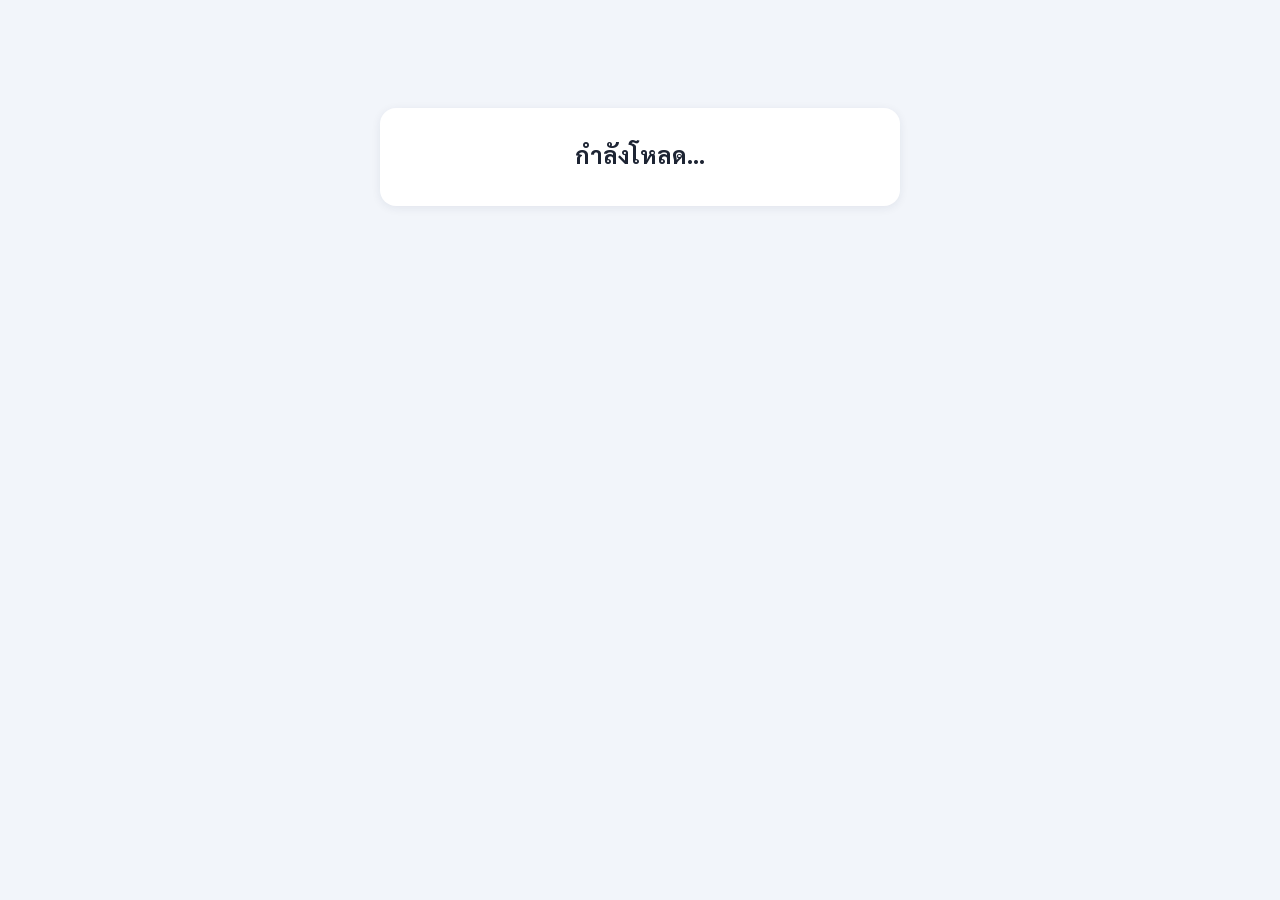
==== public.html @ 7c53c4de "Add files via upload" ====
<!DOCTYPE html>
<html lang="th">
<head>
<meta charset="utf-8">
<meta name="viewport" content="width=device-width, initial-scale=1">
<meta name="theme-color" content="#1f4e79">
<meta name="robots" content="noindex,nofollow">
<title>สรุปยอดกำลังพลประจำวัน</title>
<link rel="preconnect" href="https://fonts.googleapis.com">
<link rel="preconnect" href="https://fonts.gstatic.com" crossorigin>
<link href="https://fonts.googleapis.com/css2?family=Sarabun:wght@400;500;600;700&display=swap" rel="stylesheet">
<style>
:root{--pri:#1f4e79;--pri2:#2b6cb0;--ink:#1d2433;--mut:#6b7488;--bg:#f2f5fa;--card:#fff;--line:#e3e7ef;--ok:#16794a;--okbg:#e6f4ec;--warn:#b7791f;--warnbg:#fdf3dc;--sp:#6b46c1;--spbg:#efe9fb}
*{box-sizing:border-box}
body{margin:0;font-family:'Sarabun',system-ui,sans-serif;background:var(--bg);color:var(--ink);font-size:16px;line-height:1.5}
.hero{background:linear-gradient(135deg,#1f4e79,#2b6cb0);color:#fff;padding:22px 16px 64px}
.wrap{max-width:1040px;margin:0 auto;padding:0 16px}
.hero .wrap{padding:0}
.brand{display:flex;align-items:center;gap:12px;font-weight:600;font-size:17px;opacity:.95}
.brand img{height:42px;width:auto;border-radius:8px;background:#fff;padding:2px}
.hero h1{margin:14px 0 2px;font-size:28px;font-weight:700;line-height:1.25}
.date{font-size:19px;opacity:.95}
.asof{display:inline-block;margin-top:10px;background:rgba(255,255,255,.18);border-radius:999px;padding:3px 12px;font-size:14px}
main{margin-top:-44px;padding-bottom:30px}
.banner{background:var(--warnbg);color:#7a5200;border:1px solid #f0d9a0;border-radius:12px;padding:10px 14px;margin-bottom:14px;font-weight:500}
.kpis{display:grid;grid-template-columns:repeat(4,1fr);gap:12px}
.kpi{background:var(--card);border-radius:16px;padding:16px 18px;box-shadow:0 2px 10px rgba(20,40,80,.08);border-top:5px solid var(--pri2)}
.kpi .l{color:var(--mut);font-size:14px}
.kpi .n{font-size:40px;font-weight:700;line-height:1.1;margin-top:2px}
.kpi .s{color:var(--mut);font-size:13px;margin-top:2px}
.kpi.ok{border-top-color:var(--ok)}.kpi.ok .n{color:var(--ok)}
.kpi.warn{border-top-color:#d69e2e}.kpi.warn .n{color:var(--warn)}
.kpi.sp{border-top-color:#805ad5}.kpi.sp .n{color:var(--sp)}
.card{background:var(--card);border-radius:16px;padding:16px 18px;margin-top:14px;box-shadow:0 1px 6px rgba(20,40,80,.06)}
.card h2{margin:0 0 10px;font-size:18px;font-weight:600}
.card h2 small{color:var(--mut);font-weight:400;font-size:13px}
.stack{display:flex;height:22px;border-radius:999px;overflow:hidden;background:#e8edf4}
.stack i{display:block;height:100%}
.legend{display:flex;flex-wrap:wrap;gap:6px 16px;margin-top:8px;font-size:14px;color:var(--mut)}
.legend b{display:inline-block;width:11px;height:11px;border-radius:3px;margin-right:5px;vertical-align:-1px}
.grid2{display:grid;grid-template-columns:1fr 1fr;gap:14px}
.hb{display:grid;grid-template-columns:minmax(110px,1.2fr) 2fr auto;gap:10px;align-items:center;padding:6px 0;font-size:15px}
.hb .t{height:12px;background:#e8edf4;border-radius:999px;overflow:hidden}
.hb .t i{display:block;height:100%;background:var(--pri2);border-radius:999px}
.hb .v{font-weight:600;min-width:42px;text-align:right}
.tiles{display:grid;grid-template-columns:repeat(3,1fr);gap:10px}
.tile{background:var(--spbg);border-radius:12px;padding:12px 14px}
.tile .n{font-size:30px;font-weight:700;color:var(--sp);line-height:1.1}
.tile .l{font-size:14px;color:#4a3a7a}
table{width:100%;border-collapse:collapse;font-size:15px}
th,td{padding:8px 6px;text-align:right;border-bottom:1px solid var(--line)}
th:first-child,td:first-child{text-align:left}
th{color:var(--mut);font-weight:500;font-size:13px}
tfoot td{font-weight:700;border-bottom:0}
.g{color:var(--ok);font-weight:600}.a{color:var(--warn);font-weight:600}.p{color:var(--sp);font-weight:600}
.names{columns:2;column-gap:24px;font-size:15px;margin:0;padding:0;list-style:none}
.names li{break-inside:avoid;padding:3px 0;border-bottom:1px dashed var(--line)}
.names small{color:var(--mut)}
.note{color:var(--mut);font-size:13px;margin-top:10px}
.state{max-width:520px;margin:12vh auto;text-align:center;padding:28px;background:#fff;border-radius:16px;box-shadow:0 2px 10px rgba(20,40,80,.08)}
.state h2{margin:0 0 6px}.state p{color:var(--mut);margin:0}
footer{text-align:center;color:var(--mut);font-size:13px;padding:6px 16px 22px}
body.embed .hero{padding:14px 16px 56px}body.embed .hero h1{font-size:22px}body.embed footer{display:none}
@media(max-width:760px){.kpis{grid-template-columns:repeat(2,1fr)}.grid2{grid-template-columns:1fr}.tiles{grid-template-columns:1fr}.names{columns:1}.hero h1{font-size:23px}.kpi .n{font-size:34px}}
@media print{.hero{background:#fff;color:#000;padding:0}.asof{background:none;border:1px solid #999}.kpi,.card{box-shadow:none;border:1px solid #ccc}main{margin-top:0}}
</style>
</head>
<body>
<div id="app"><div class="state"><h2>กำลังโหลด…</h2></div></div>
<script src="api-config.js"></script>
<script src="js/public.js"></script>
</body>
</html>
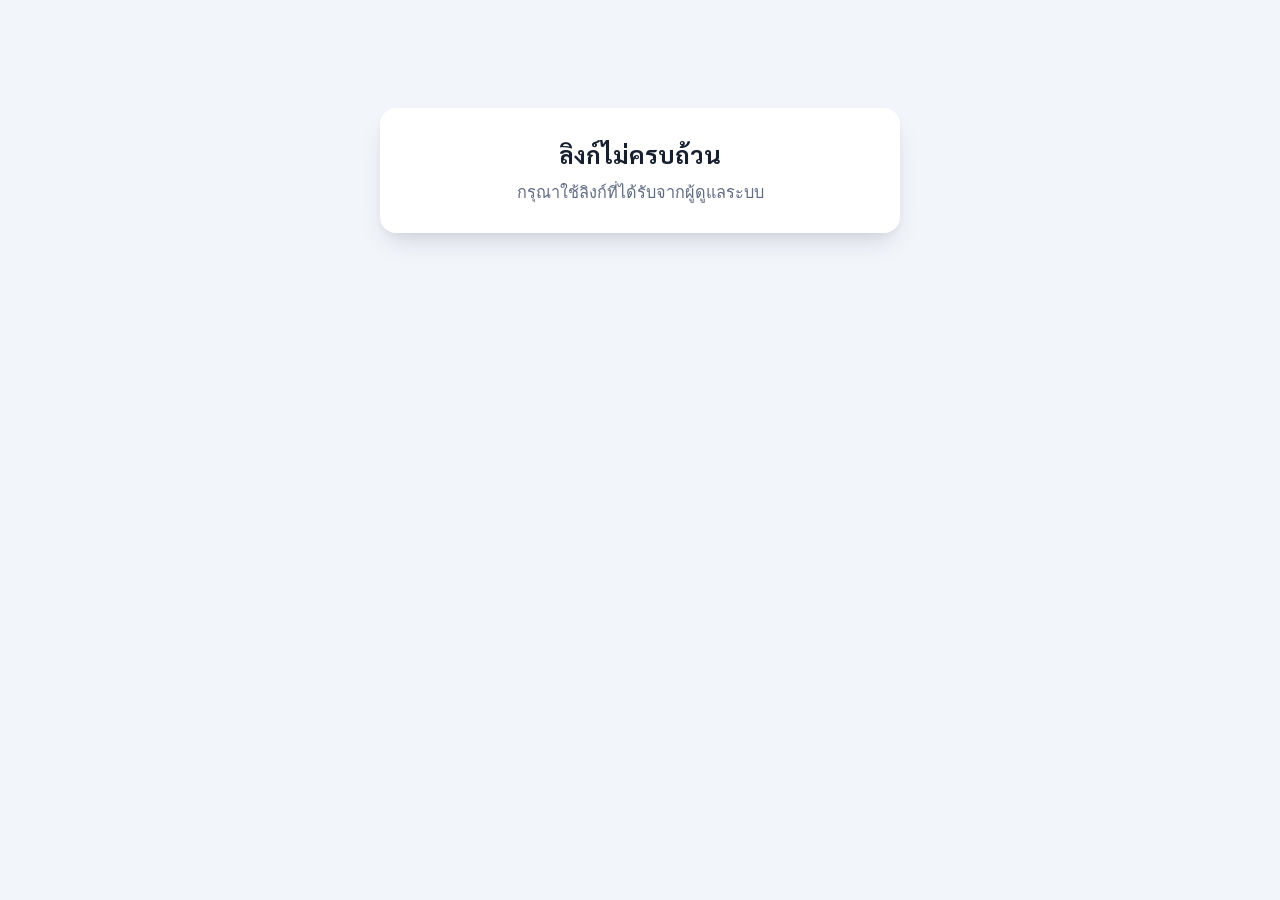
==== commit 4d861943: "Add files via upload" ====
--- a/public.html
+++ b/public.html
@@ -2,7 +2,7 @@
 <html lang="th">
 <head>
 <meta charset="utf-8">
-<meta name="viewport" content="width=device-width, initial-scale=1">
+<meta name="viewport" content="width=device-width, initial-scale=1, viewport-fit=cover">
 <meta name="theme-color" content="#1f4e79">
 <meta name="robots" content="noindex,nofollow">
 <title>สรุปยอดกำลังพลประจำวัน</title>
@@ -10,59 +10,138 @@
 <link rel="preconnect" href="https://fonts.gstatic.com" crossorigin>
 <link href="https://fonts.googleapis.com/css2?family=Sarabun:wght@400;500;600;700&display=swap" rel="stylesheet">
 <style>
-:root{--pri:#1f4e79;--pri2:#2b6cb0;--ink:#1d2433;--mut:#6b7488;--bg:#f2f5fa;--card:#fff;--line:#e3e7ef;--ok:#16794a;--okbg:#e6f4ec;--warn:#b7791f;--warnbg:#fdf3dc;--sp:#6b46c1;--spbg:#efe9fb}
+/* ==========================================================================
+   แดชบอร์ดสรุปยอดกำลังพลประจำวัน — UI v2
+   รองรับ มือถือ / iPad แนวตั้ง-แนวนอน / คอมพิวเตอร์ / จอทีวี / ฝังเป็น iframe / พิมพ์
+   ========================================================================== */
+:root{--pri:#1f4e79;--pri2:#2b6cb0;--ink:#17202f;--mut:#5f6b83;--bg:#f2f5fa;--card:#fff;--line:#e1e7f0;
+  --ok:#16794a;--okbg:#e6f4ec;--warn:#b7791f;--warnbg:#fdf3dc;--sp:#6b46c1;--spbg:#efe9fb;
+  --sh1:0 1px 2px rgba(16,24,40,.05),0 1px 3px rgba(16,24,40,.06);
+  --sh2:0 4px 8px -2px rgba(16,24,40,.06),0 14px 28px -8px rgba(16,24,40,.14);
+  --pad:clamp(14px,2.6vw,24px);--gap:clamp(10px,1.6vw,16px);--r:16px}
 *{box-sizing:border-box}
-body{margin:0;font-family:'Sarabun',system-ui,sans-serif;background:var(--bg);color:var(--ink);font-size:16px;line-height:1.5}
-.hero{background:linear-gradient(135deg,#1f4e79,#2b6cb0);color:#fff;padding:22px 16px 64px}
-.wrap{max-width:1040px;margin:0 auto;padding:0 16px}
-.hero .wrap{padding:0}
-.brand{display:flex;align-items:center;gap:12px;font-weight:600;font-size:17px;opacity:.95}
-.brand img{height:42px;width:auto;border-radius:8px;background:#fff;padding:2px}
-.hero h1{margin:14px 0 2px;font-size:28px;font-weight:700;line-height:1.25}
-.date{font-size:19px;opacity:.95}
-.asof{display:inline-block;margin-top:10px;background:rgba(255,255,255,.18);border-radius:999px;padding:3px 12px;font-size:14px}
-main{margin-top:-44px;padding-bottom:30px}
-.banner{background:var(--warnbg);color:#7a5200;border:1px solid #f0d9a0;border-radius:12px;padding:10px 14px;margin-bottom:14px;font-weight:500}
-.kpis{display:grid;grid-template-columns:repeat(4,1fr);gap:12px}
-.kpi{background:var(--card);border-radius:16px;padding:16px 18px;box-shadow:0 2px 10px rgba(20,40,80,.08);border-top:5px solid var(--pri2)}
-.kpi .l{color:var(--mut);font-size:14px}
-.kpi .n{font-size:40px;font-weight:700;line-height:1.1;margin-top:2px}
-.kpi .s{color:var(--mut);font-size:13px;margin-top:2px}
+html{-webkit-text-size-adjust:100%;-webkit-tap-highlight-color:transparent}
+body{margin:0;font-family:'Sarabun',system-ui,-apple-system,'Segoe UI',sans-serif;background:var(--bg);color:var(--ink);
+  font-size:clamp(15px,.92rem + .12vw,16.5px);line-height:1.55;-webkit-font-smoothing:antialiased;text-rendering:optimizeLegibility;
+  padding-left:env(safe-area-inset-left);padding-right:env(safe-area-inset-right)}
+.wrap{width:100%;max-width:1080px;margin:0 auto;padding:0 var(--pad)}
+
+/* ---------- ส่วนหัว ---------- */
+.hero{background:radial-gradient(120% 140% at 0% 0%,#2b6cb0 0%,#1f4e79 55%,#163a5b 100%);color:#fff;
+  padding:max(22px,env(safe-area-inset-top)) 0 clamp(64px,9vw,84px);position:relative;overflow:hidden}
+.hero::after{content:"";position:absolute;right:-90px;bottom:-130px;width:340px;height:340px;border-radius:50%;
+  border:1px solid rgba(255,255,255,.14);background:rgba(255,255,255,.04);pointer-events:none}
+.hero .wrap{position:relative;z-index:1}
+.brand{display:flex;align-items:center;gap:12px;font-weight:600;font-size:clamp(15px,1rem + .2vw,18px);opacity:.96}
+.brand img{height:clamp(38px,6vw,48px);width:auto;max-width:150px;object-fit:contain;border-radius:10px;background:#fff;padding:3px}
+.brand span{min-width:0;overflow-wrap:anywhere}
+.hero h1{margin:16px 0 2px;font-size:clamp(23px,1.2rem + 1.8vw,36px);font-weight:700;line-height:1.25;letter-spacing:-.2px}
+.date{font-size:clamp(16px,1rem + .6vw,22px);opacity:.96}
+.asof{display:inline-block;margin-top:12px;background:rgba(255,255,255,.18);border:1px solid rgba(255,255,255,.22);border-radius:999px;padding:3px 14px;font-size:14px}
+
+main{margin-top:-46px;padding-bottom:calc(30px + env(safe-area-inset-bottom));position:relative;z-index:2}
+.banner{background:var(--warnbg);color:#7a5200;border:1px solid #f0d9a0;border-radius:12px;padding:10px 14px;margin-bottom:var(--gap);font-weight:500}
+
+/* ---------- ตัวเลขสรุป ---------- */
+.kpis{display:grid;grid-template-columns:repeat(4,minmax(0,1fr));gap:var(--gap)}
+.kpi{background:var(--card);border-radius:var(--r);padding:clamp(12px,2vw,18px) clamp(14px,2vw,20px);box-shadow:var(--sh2);border-top:5px solid var(--pri2);min-width:0}
+.kpi .l{color:var(--mut);font-size:14px;line-height:1.35}
+.kpi .n{font-size:clamp(32px,1.7rem + 2.4vw,50px);font-weight:700;line-height:1.1;margin-top:4px;font-variant-numeric:tabular-nums;letter-spacing:-.5px}
+.kpi .s{color:var(--mut);font-size:13px;margin-top:3px;line-height:1.35}
 .kpi.ok{border-top-color:var(--ok)}.kpi.ok .n{color:var(--ok)}
 .kpi.warn{border-top-color:#d69e2e}.kpi.warn .n{color:var(--warn)}
 .kpi.sp{border-top-color:#805ad5}.kpi.sp .n{color:var(--sp)}
-.card{background:var(--card);border-radius:16px;padding:16px 18px;margin-top:14px;box-shadow:0 1px 6px rgba(20,40,80,.06)}
-.card h2{margin:0 0 10px;font-size:18px;font-weight:600}
+
+/* ---------- การ์ด ---------- */
+.card{background:var(--card);border-radius:var(--r);padding:clamp(14px,2.2vw,20px);margin-top:var(--gap);box-shadow:var(--sh1);min-width:0}
+.card h2{margin:0 0 12px;font-size:clamp(17px,1rem + .3vw,19px);font-weight:600;line-height:1.35}
 .card h2 small{color:var(--mut);font-weight:400;font-size:13px}
-.stack{display:flex;height:22px;border-radius:999px;overflow:hidden;background:#e8edf4}
-.stack i{display:block;height:100%}
-.legend{display:flex;flex-wrap:wrap;gap:6px 16px;margin-top:8px;font-size:14px;color:var(--mut)}
-.legend b{display:inline-block;width:11px;height:11px;border-radius:3px;margin-right:5px;vertical-align:-1px}
-.grid2{display:grid;grid-template-columns:1fr 1fr;gap:14px}
-.hb{display:grid;grid-template-columns:minmax(110px,1.2fr) 2fr auto;gap:10px;align-items:center;padding:6px 0;font-size:15px}
+.stack{display:flex;height:clamp(20px,3vw,26px);border-radius:999px;overflow:hidden;background:#e8edf4;gap:2px}
+.stack i{display:block;height:100%;min-width:0}
+.stack i:first-child{border-radius:999px 0 0 999px}.stack i:last-child{border-radius:0 999px 999px 0}
+.legend{display:flex;flex-wrap:wrap;gap:6px 18px;margin-top:10px;font-size:14px;color:var(--mut)}
+.legend b{display:inline-block;width:11px;height:11px;border-radius:3px;margin-right:6px;vertical-align:-1px}
+.grid2{display:grid;grid-template-columns:repeat(2,minmax(0,1fr));gap:var(--gap)}
+.grid2>.card{margin-top:var(--gap)}
+.hb{display:grid;grid-template-columns:minmax(100px,1.2fr) 2fr auto;gap:10px;align-items:center;padding:7px 0;font-size:15px}
+.hb>span:first-child{min-width:0;overflow-wrap:anywhere}
 .hb .t{height:12px;background:#e8edf4;border-radius:999px;overflow:hidden}
-.hb .t i{display:block;height:100%;background:var(--pri2);border-radius:999px}
-.hb .v{font-weight:600;min-width:42px;text-align:right}
-.tiles{display:grid;grid-template-columns:repeat(3,1fr);gap:10px}
-.tile{background:var(--spbg);border-radius:12px;padding:12px 14px}
-.tile .n{font-size:30px;font-weight:700;color:var(--sp);line-height:1.1}
-.tile .l{font-size:14px;color:#4a3a7a}
-table{width:100%;border-collapse:collapse;font-size:15px}
-th,td{padding:8px 6px;text-align:right;border-bottom:1px solid var(--line)}
+.hb .t i{display:block;height:100%;background:linear-gradient(90deg,var(--pri2),#3b82c8);border-radius:999px}
+.hb .v{font-weight:600;min-width:42px;text-align:right;font-variant-numeric:tabular-nums}
+.tiles{display:grid;grid-template-columns:repeat(3,minmax(0,1fr));gap:10px}
+.tile{background:var(--spbg);border-radius:12px;padding:12px 14px;min-width:0}
+.tile .n{font-size:clamp(26px,1.4rem + 1.4vw,32px);font-weight:700;color:var(--sp);line-height:1.1;font-variant-numeric:tabular-nums}
+.tile .l{font-size:14px;color:#4a3a7a;line-height:1.35}
+
+/* ---------- ตาราง ---------- */
+.card>div[style*="overflow-x"]{-webkit-overflow-scrolling:touch;overscroll-behavior-x:contain;margin:0 calc(clamp(14px,2.2vw,20px) * -1);padding:0 clamp(14px,2.2vw,20px);
+  background:linear-gradient(90deg,#fff 30%,rgba(255,255,255,0)) 0 0/26px 100% no-repeat local,linear-gradient(270deg,#fff 30%,rgba(255,255,255,0)) 100% 0/26px 100% no-repeat local,
+    linear-gradient(90deg,rgba(16,24,40,.14),rgba(16,24,40,0)) 0 0/9px 100% no-repeat scroll,linear-gradient(270deg,rgba(16,24,40,.14),rgba(16,24,40,0)) 100% 0/9px 100% no-repeat scroll}
+table{width:100%;border-collapse:collapse;font-size:15px;font-variant-numeric:tabular-nums}
+th,td{padding:9px 8px;text-align:right;border-bottom:1px solid var(--line)}
 th:first-child,td:first-child{text-align:left}
-th{color:var(--mut);font-weight:500;font-size:13px}
-tfoot td{font-weight:700;border-bottom:0}
+th{color:var(--mut);font-weight:500;font-size:13px;white-space:nowrap}
+tbody tr:last-child td{border-bottom:0}
+tfoot td{font-weight:700;border-top:2px solid var(--line);border-bottom:0;background:#f8fafd}
 .g{color:var(--ok);font-weight:600}.a{color:var(--warn);font-weight:600}.p{color:var(--sp);font-weight:600}
-.names{columns:2;column-gap:24px;font-size:15px;margin:0;padding:0;list-style:none}
-.names li{break-inside:avoid;padding:3px 0;border-bottom:1px dashed var(--line)}
+.names{columns:2;column-gap:28px;font-size:15px;margin:0;padding:0;list-style:none}
+.names li{break-inside:avoid;padding:5px 0;border-bottom:1px dashed var(--line)}
 .names small{color:var(--mut)}
-.note{color:var(--mut);font-size:13px;margin-top:10px}
-.state{max-width:520px;margin:12vh auto;text-align:center;padding:28px;background:#fff;border-radius:16px;box-shadow:0 2px 10px rgba(20,40,80,.08)}
+.note{color:var(--mut);font-size:13px;margin-top:12px;line-height:1.6}
+.state{max-width:520px;margin:12vh auto;text-align:center;padding:28px;background:#fff;border-radius:var(--r);box-shadow:var(--sh2)}
 .state h2{margin:0 0 6px}.state p{color:var(--mut);margin:0}
-footer{text-align:center;color:var(--mut);font-size:13px;padding:6px 16px 22px}
-body.embed .hero{padding:14px 16px 56px}body.embed .hero h1{font-size:22px}body.embed footer{display:none}
-@media(max-width:760px){.kpis{grid-template-columns:repeat(2,1fr)}.grid2{grid-template-columns:1fr}.tiles{grid-template-columns:1fr}.names{columns:1}.hero h1{font-size:23px}.kpi .n{font-size:34px}}
-@media print{.hero{background:#fff;color:#000;padding:0}.asof{background:none;border:1px solid #999}.kpi,.card{box-shadow:none;border:1px solid #ccc}main{margin-top:0}}
+footer{text-align:center;color:var(--mut);font-size:13px;padding:6px 16px calc(22px + env(safe-area-inset-bottom))}
+
+/* ---------- เอฟเฟกต์เบา ๆ ---------- */
+@media(prefers-reduced-motion:no-preference){
+  .kpi,.card{animation:rise .35s ease-out both}
+  .kpi:nth-child(2){animation-delay:.04s}.kpi:nth-child(3){animation-delay:.08s}.kpi:nth-child(4){animation-delay:.12s}
+  .stack i,.hb .t i{transition:width .5s ease}
+}
+@keyframes rise{from{opacity:0;transform:translateY(8px)}to{opacity:1;transform:none}}
+
+/* ---------- Breakpoints ---------- */
+@media(max-width:900px){            /* iPad แนวตั้ง และเล็กกว่า */
+  .grid2{grid-template-columns:minmax(0,1fr)}
+}
+@media(max-width:700px){            /* แท็บเล็ตเล็ก / มือถือ: ตัวเลขสรุป 2 คอลัมน์ */
+  .kpis{grid-template-columns:repeat(2,minmax(0,1fr))}
+}
+@media(max-width:560px){            /* มือถือ */
+  .hero{padding-bottom:70px}
+  .hero::after{width:240px;height:240px;right:-90px;bottom:-110px}
+  .kpis{gap:10px}
+  .kpi{border-top-width:4px}
+  .names{columns:1}
+  .hb{grid-template-columns:minmax(90px,1.1fr) 1.6fr auto;gap:8px;font-size:14px}
+  table{font-size:14px}
+  th,td{padding:8px 6px}
+  .tiles{gap:8px}
+  .tile{padding:10px}
+}
+@media(max-width:360px){.tiles{grid-template-columns:minmax(0,1fr)}.kpi .n{font-size:30px}}
+@media(max-height:500px) and (orientation:landscape){.hero{padding-bottom:60px}main{margin-top:-36px}}
+@media(min-width:1500px){          /* จอทีวี / จอใหญ่ */
+  body{font-size:18px}
+  .wrap{max-width:1360px}
+  .kpi .n{font-size:58px}
+}
+
+/* ฝังในเว็บอื่น (iframe) */
+body.embed .hero{padding:14px 0 56px}
+body.embed .hero h1{font-size:clamp(20px,4.5vw,24px)}
+body.embed .hero::after{display:none}
+body.embed footer{display:none}
+
+/* พิมพ์ */
+@media print{
+  body{background:#fff}
+  .hero{background:#fff;color:#000;padding:0}.hero::after{display:none}
+  .asof{background:none;border:1px solid #999;color:#000}
+  .kpi,.card{box-shadow:none;border:1px solid #ccc;animation:none;break-inside:avoid}
+  main{margin-top:0}
+  .card>div[style*="overflow-x"]{background:none;margin:0;padding:0}
+}
 </style>
 </head>
 <body>
